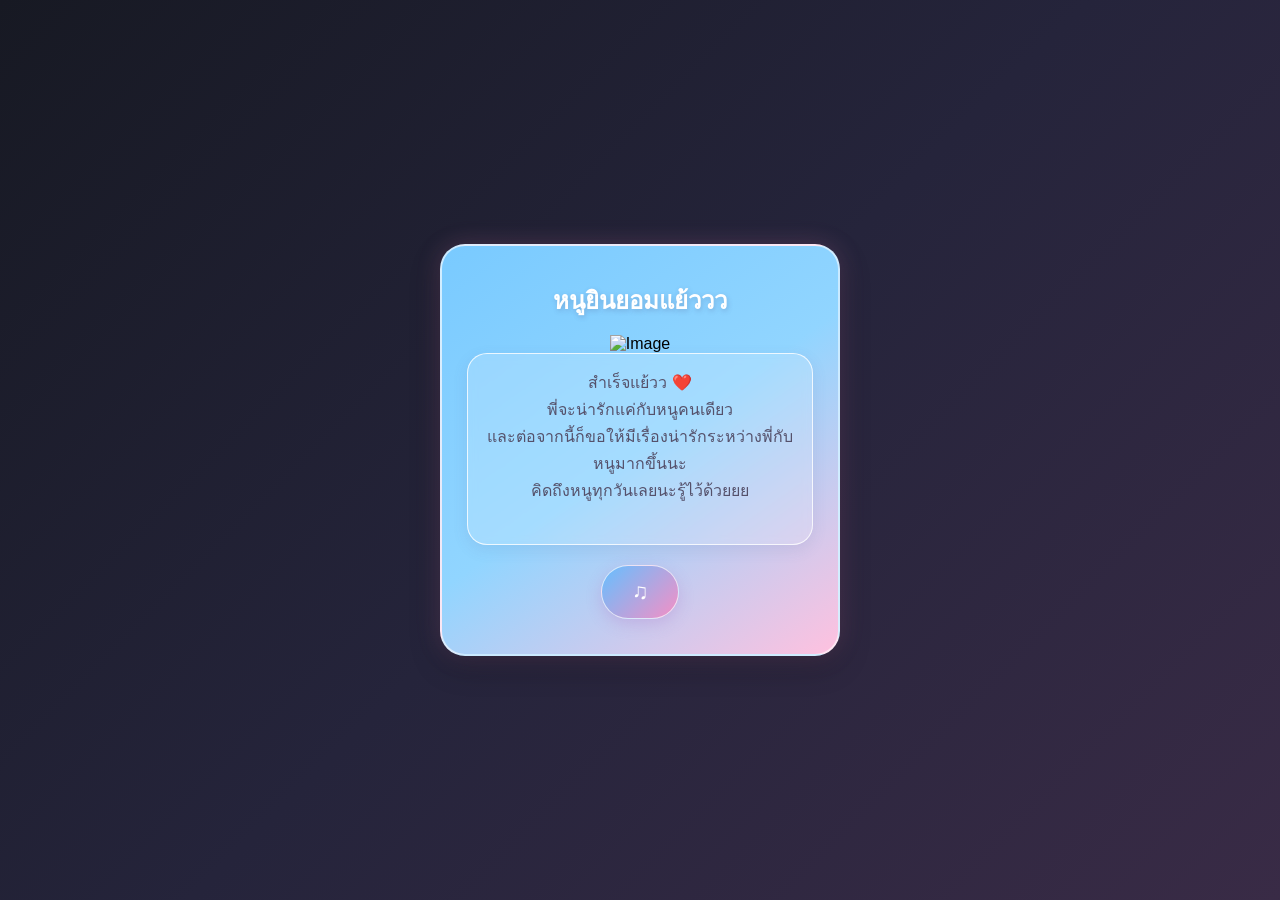
==== love.html @ 3e8a1740 "Update website" ====
<!DOCTYPE html>
<html lang="en">
<head>
    <meta charset="UTF-8">
    <meta name="viewport"
          content="width=device-width, initial-scale=1.0">
    <title>Yes or No</title>
    <link rel="stylesheet" href="love.css">
</head>
<body>

    <div class="container">
        <div class="popup">
            <h2 id="question">หนูยินยอมแย้ววว</h2>

            <div>
                <img id="mainImage" src="https://media.tenor.com/SqYXXNI-A4IAAAAm/happy-valentines.webp" alt="Image">
            </div>

            <div class="box">
            <p>สำเร็จแย้วว ❤️<br>
             พี่จะน่ารักแค่กับหนูคนเดียว <br>
             และต่อจากนี้ก็ขอให้มีเรื่องน่ารักระหว่างพี่กับหนูมากขึ้นนะ <br>
             คิดถึงหนูทุกวันเลยนะรู้ไว้ด้วยยย <br>
            </p>
            </div>

            <a href="https://open.spotify.com/track/6uS1yKSfktHNN7o4AradRV?si=48505ad1e5064741"
             target="_blank"
             class="spotify-btn">

            <span>♫</span>
            </a>



        </div>
    </div>

    <script src="script.js"></script>

</body>
</html>
---- love.css ----
* {
    margin: 0;
    padding: 0;
    box-sizing: border-box;
}

body {
    font-family: Arial, sans-serif;
    background: linear-gradient(
        135deg,
        #171923,
        #25243b,
        #392b46
    );
}

.container {
    width: 100%;
    min-height: 100vh;
    display: flex;
    justify-content: center;
    align-items: center;
    padding: 20px;
}

/* กล่องหลัก */
.popup {
    width: 100%;
    max-width: 400px;
    background: linear-gradient(
        145deg,
        #79caff,
        #91d5ff,
        #ffc1df
    );
    padding: 35px 25px;
    border-radius: 25px;
    text-align: center;
    border: 2px solid rgba(255,255,255,0.6);

    box-shadow:
        0 10px 30px rgba(0,0,0,0.25),
        0 0 25px rgba(255,150,210,0.2);

    transition: 0.3s ease;
}

.popup:hover {
    transform: translateY(-5px);
    box-shadow: 0 15px 35px rgba(255,150,210,0.3);
}

/* หัวข้อ */
.popup h2 {
    color: white;
    margin-bottom: 15px;
    text-shadow: 1px 2px 5px rgba(80,100,150,0.3);
}

/* ข้อความ */
.popup p {
    color: #55516b;
    margin-bottom: 25px;
    line-height: 1.7;
}

/* ปุ่ม */
.buttons {
    display: flex;
    gap: 12px;
}

button {
    flex: 1;
    padding: 15px;
    border: none;
    border-radius: 15px;
    font-size: 17px;
    cursor: pointer;
    color: white;

    background: linear-gradient(
        135deg,
        #69bfff,
        #f58fc5
    );

    box-shadow: 0 4px 12px rgba(120,120,180,0.25);
    transition: 0.3s;
}

button:hover {
    transform: scale(1.05);
    filter: brightness(1.08);
}

/* กล่องข้อความ */
.box {
    width: 100%;
    max-width: 400px;
    background: rgba(255,255,255,0.18);
    padding: 15px;
    border-radius: 20px;
    text-align: center;

    border: 1.5px solid rgba(255,255,255,0.8);

    box-shadow: 0 5px 15px rgba(100,100,150,0.12);
    backdrop-filter: blur(5px);
}

.box p {
    color: #55516b;
    line-height: 1.7;
}

.spotify-btn {
    display: inline-flex;
    align-items: center;
    justify-content: center;
    gap: 10px;

    margin-top: 20px;
    padding: 13px 30px;

    color: white;
    text-decoration: none;
    font-size: 16px;
    font-weight: bold;

    background: linear-gradient(
        135deg,
        #65bfff,
        #f58fc5
    );

    border: 1px solid rgba(255,255,255,0.7);
    border-radius: 30px;

    box-shadow: 0 5px 15px rgba(180,120,200,0.3);

    transition: 0.3s ease;
}

.spotify-btn:hover {
    transform: translateY(-4px) scale(1.05);

    box-shadow: 0 8px 20px rgba(245,143,197,0.4);
    background: linear-gradient(
        135deg,
        #f58fc5,
        #65bfff
    );
}

.spotify-btn span {
    font-size: 22px;
}
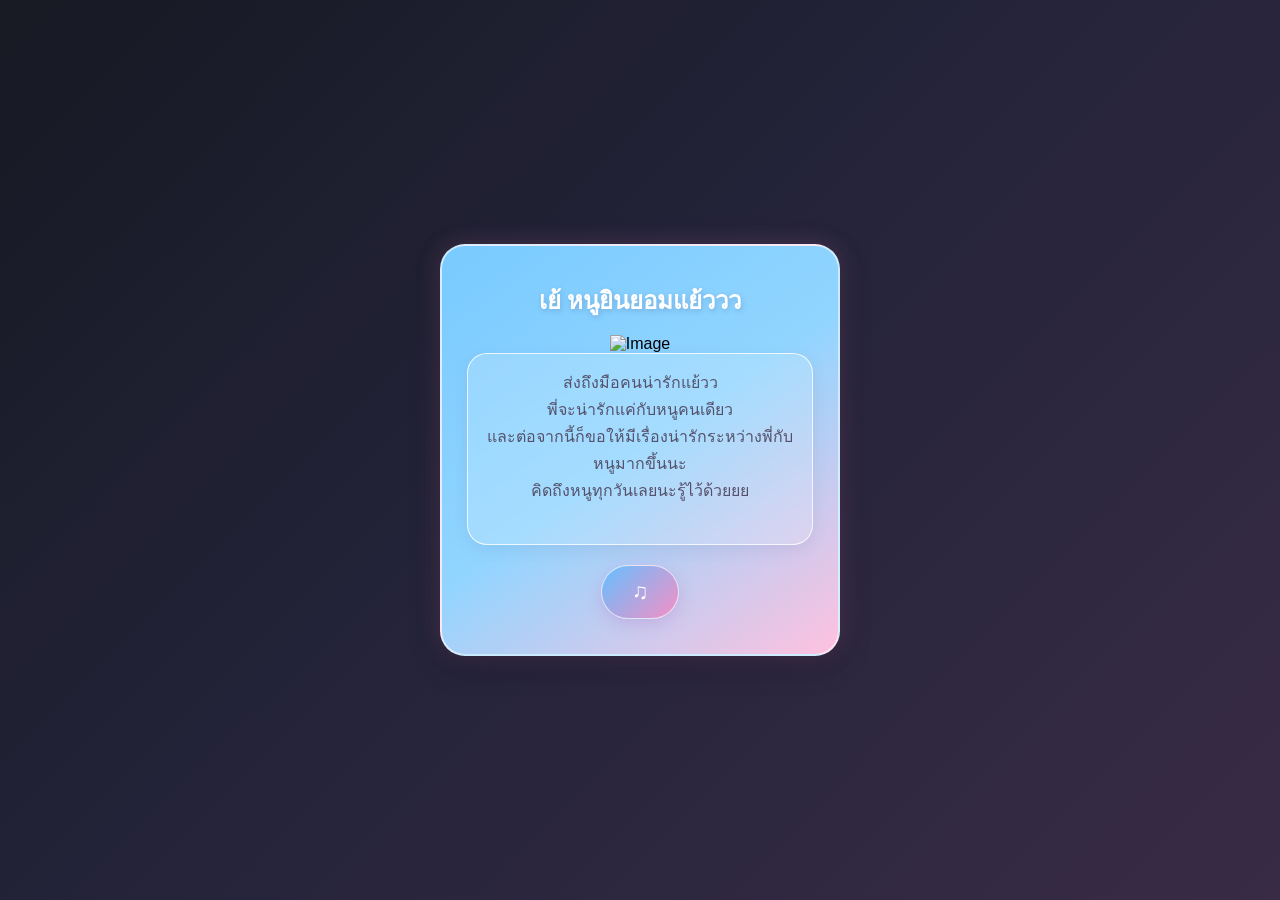
==== commit 82a5e61e: "add new" ====
--- a/love.html
+++ b/love.html
@@ -4,21 +4,21 @@
     <meta charset="UTF-8">
     <meta name="viewport"
           content="width=device-width, initial-scale=1.0">
-    <title>Yes or No</title>
+    <title>ชอบไหม</title>
     <link rel="stylesheet" href="love.css">
 </head>
 <body>
 
     <div class="container">
         <div class="popup">
-            <h2 id="question">หนูยินยอมแย้ววว</h2>
+            <h2 id="question">เย้ หนูยินยอมแย้ววว</h2>
 
             <div>
                 <img id="mainImage" src="https://media.tenor.com/SqYXXNI-A4IAAAAm/happy-valentines.webp" alt="Image">
             </div>
 
             <div class="box">
-            <p>สำเร็จแย้วว ❤️<br>
+            <p>ส่งถึงมือคนน่ารักแย้วว<br>
              พี่จะน่ารักแค่กับหนูคนเดียว <br>
              และต่อจากนี้ก็ขอให้มีเรื่องน่ารักระหว่างพี่กับหนูมากขึ้นนะ <br>
              คิดถึงหนูทุกวันเลยนะรู้ไว้ด้วยยย <br>
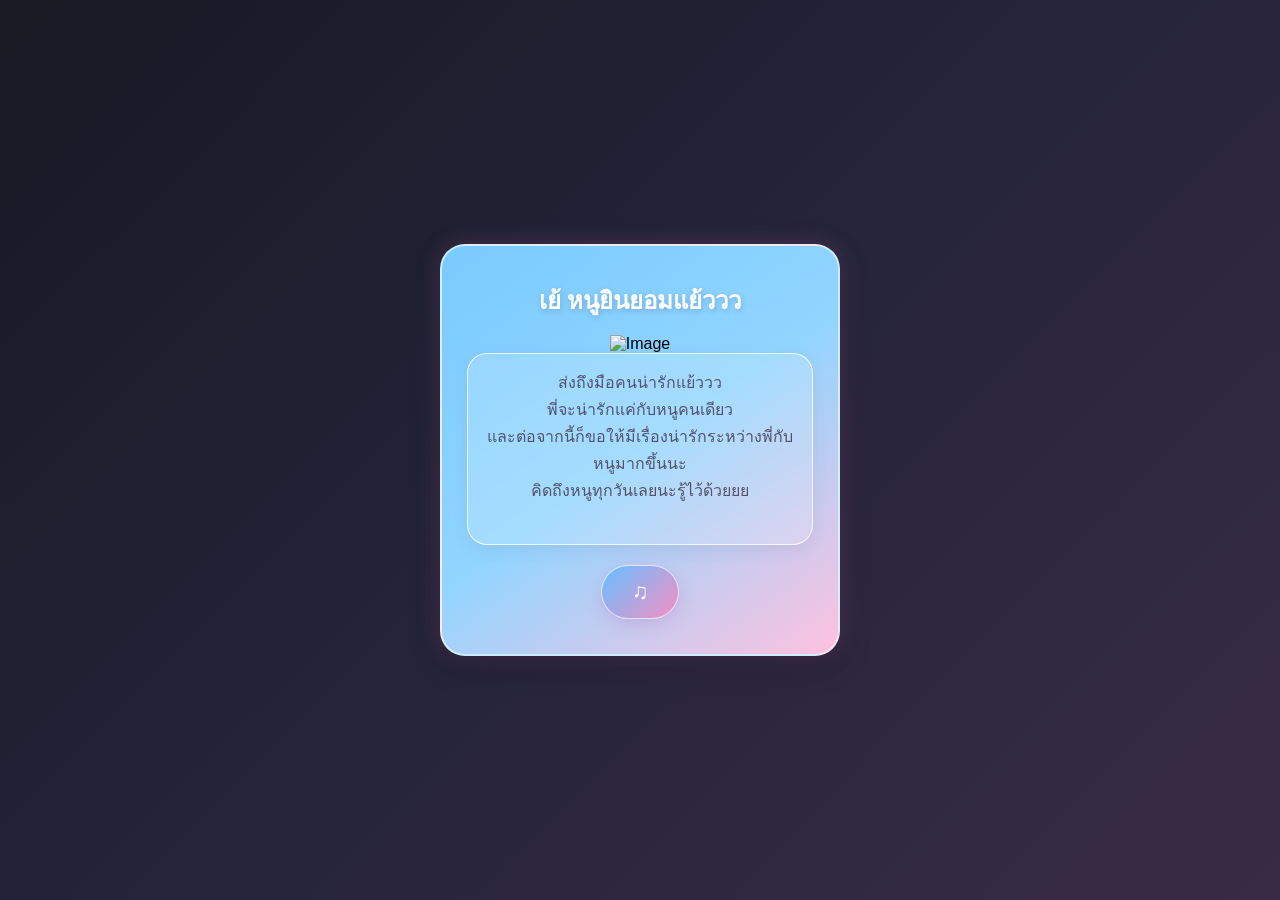
==== commit 7c87403e: "New" ====
--- a/love.html
+++ b/love.html
@@ -18,7 +18,7 @@
             </div>
 
             <div class="box">
-            <p>ส่งถึงมือคนน่ารักแย้วว<br>
+            <p>ส่งถึงมือคนน่ารักแย้ววว<br>
              พี่จะน่ารักแค่กับหนูคนเดียว <br>
              และต่อจากนี้ก็ขอให้มีเรื่องน่ารักระหว่างพี่กับหนูมากขึ้นนะ <br>
              คิดถึงหนูทุกวันเลยนะรู้ไว้ด้วยยย <br>
